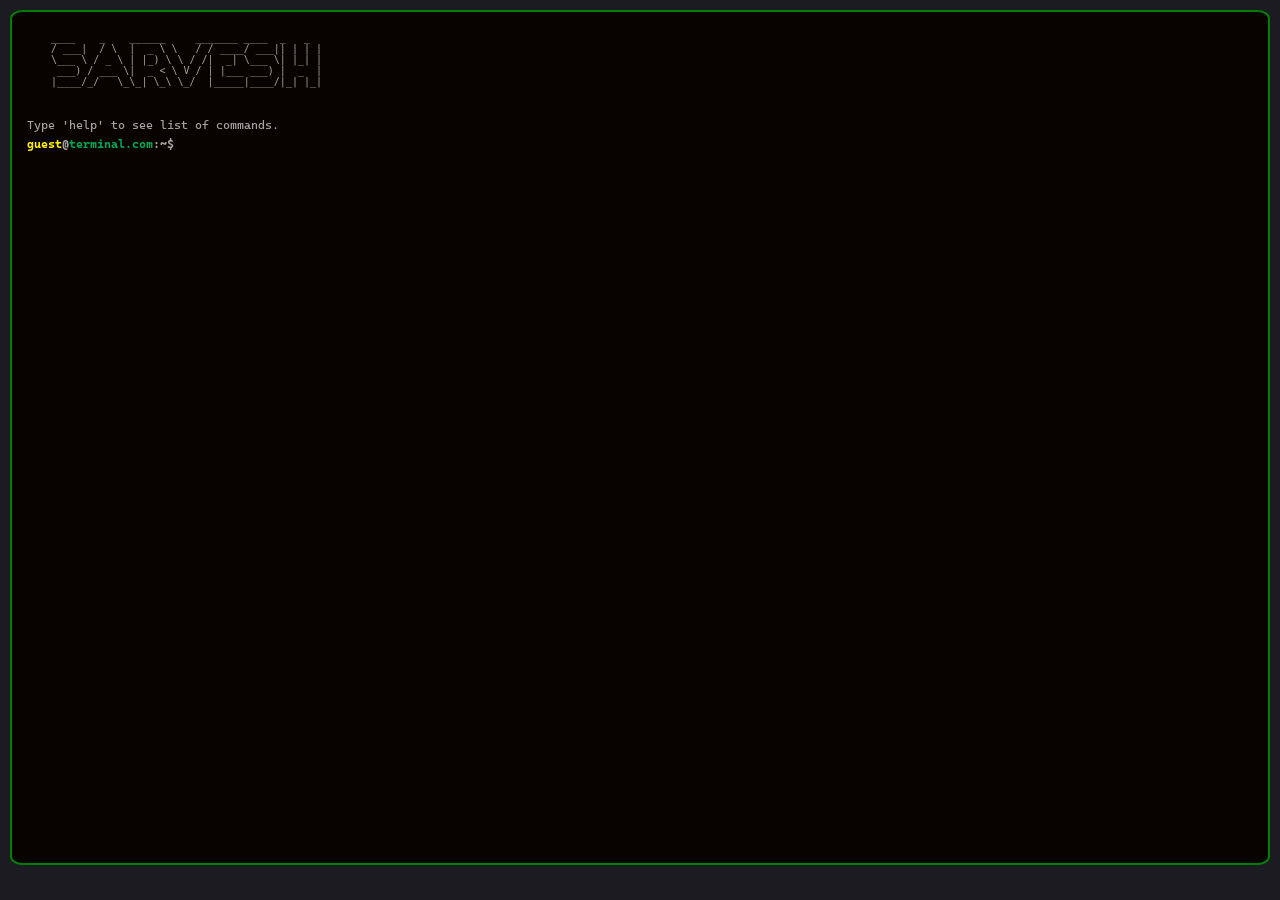
==== index.html @ 33ea5412 "Add files via upload" ====
<!DOCTYPE html>
<html lang="en">
<head>
    <meta charset="UTF-8">
    <meta name="viewport" content="width=device-width, initial-scale=1.0">
    <title>Portfolio</title>
    <link rel="stylesheet" href="style.css">
    <link rel="preconnect" href="https://fonts.googleapis.com">
    <link href="https://fonts.cdnfonts.com/css/cascadia-code" rel="stylesheet">
    <link rel="preconnect" href="https://fonts.googleapis.com">
<link rel="preconnect" href="https://fonts.gstatic.com" crossorigin>
<link href="https://fonts.googleapis.com/css2?family=Cascadia+Code:ital,wght@0,200..700;1,200..700&family=IBM+Plex+Mono:ital,wght@0,100;0,200;0,300;0,400;0,500;0,600;0,700;1,100;1,200;1,300;1,400;1,500;1,600;1,700&display=swap" rel="stylesheet">
    <link rel="preconnect" href="https://fonts.gstatic.com" crossorigin>
    <link rel="preconnect" href="https://fonts.googleapis.com">
<link rel="preconnect" href="https://fonts.gstatic.com" crossorigin>
<link href="https://fonts.googleapis.com/css2?family=Cascadia+Code:ital,wght@0,200..700;1,200..700&family=IBM+Plex+Mono:ital,wght@0,100;0,200;0,300;0,400;0,500;0,600;0,700;1,100;1,200;1,300;1,400;1,500;1,600;1,700&family=Roboto:ital,wght@0,100..900;1,100..900&display=swap" rel="stylesheet">
<link rel="preconnect" href="https://fonts.googleapis.com">
<link rel="preconnect" href="https://fonts.gstatic.com" crossorigin>
<link href="https://fonts.googleapis.com/css2?family=Cascadia+Code:ital,wght@0,200..700;1,200..700&family=Fira+Code:wght@300..700&family=IBM+Plex+Mono:ital,wght@0,100;0,200;0,300;0,400;0,500;0,600;0,700;1,100;1,200;1,300;1,400;1,500;1,600;1,700&family=Roboto:ital,wght@0,100..900;1,100..900&display=swap" rel="stylesheet">
<link rel="preconnect" href="https://fonts.googleapis.com">
<link rel="preconnect" href="https://fonts.gstatic.com" crossorigin>
<link href="https://fonts.googleapis.com/css2?family=Cascadia+Code:ital,wght@0,200..700;1,200..700&family=Fira+Code:wght@300..700&family=IBM+Plex+Mono:ital,wght@0,100;0,200;0,300;0,400;0,500;0,600;0,700;1,100;1,200;1,300;1,400;1,500;1,600;1,700&family=Roboto:ital,wght@0,100..900;1,100..900&display=swap" rel="stylesheet">
</head>
<body>
    <div class="terminal">
        <div class="art">

<pre class="nameart">
    ____    _    ______     _______ ____  _   _ 
    / ___|  / \  |  _ \ \   / / ____/ ___|| | | |
    \___ \ / _ \ | |_) \ \ / /|  _| \___ \| |_| |
     ___) / ___ \|  _ < \ V / | |___ ___) |  _  |
    |____/_/   \_\_| \_\ \_/  |_____|____/|_| |_|
                                                 
</pre>
        
        </div>
        
        <div class="header">
            <p class="head">Type 'help' to see list of commands. </p>
        </div> 
    </div>
   
    <script src="index.js"></script>
</body>
</html>
---- style.css ----
*{
    margin: 0;
    padding: 0;
    box-sizing: border-box;
    font-size: 62.5%;
    overflow: hidden;
}

:root{
    --guestColor: #fded02; 
    --domainColor: #01a252;
    --terminalColor: #090300;
    --artColor: #a5a2a2;
    --borderColor: green;
    --textAreaColor: var(--artColor);
    --loadingColor: #ffeaaa;
    --permission: red;
    --termBack: #1c1b22;
}

html{
    height: 100%;
}
body{
    height: 100%;
    background-color: var(--termBack);
}


.art{
    color: var(--artColor);
    font-size: 1rem;
    display: flex;
    align-items: center;
    justify-content: start;
}

.terminal{
    margin: 1rem;
    padding-left: 1.5rem;
    border: green solid 2px;
    border-radius: 1%;
    background-color: var(--terminalColor);
    height: 95%;
}

.header{
    margin-top: 2rem;
    font-family: 'Cascadia Code',monospace;
    color: var(--artColor);
}

.head{
    font-size: 1.2rem;
}

.nameart{
    font-size: 1rem;
    margin-top: 2rem;
    color: var(--artColor);
}

.cmdline{
    font-family: 'Cascadia Code',monospace;
    margin-top: 0.5rem;
    display: flex;
    align-items: center;
    font-weight: 700;
}


.prompt{
    display: flex;
    align-items: center;
    font-size: 1.2rem;
}

.textarea{
    border: none;
    outline: none;
    font-family: 'Cascadia Code',monospace;
    resize: none;
    overflow: hidden;
    margin-left: 0.5rem;
    font-size: 1.2rem;
    font-weight: 400;
    color: var(--artColor);
    background-color: var(--terminalColor);
    caret-color: var(--artColor);
}



.helpcommands{
    font-size: 1.2rem;
    font-family: 'Cascadia Code',monospace;
    display: inline-block;
    margin-top: 0.4rem;
    color: var(--artColor);
}

.projects{
    display: flex;
    flex-direction: column;
    padding-left: 1rem;
}

.neofetch{
    font-size: 1rem;
    font-family: 'Cascadia Code',monospace;
    margin-top: 0.2rem;
    color: var(--artColor);
}

.devtext{
    font-size: 1rem;
    font-family: 'Cascadia Code',monospace;
    margin-top: 0.2rem;
    color: var(--artColor);
}

.loading{
    font-size: 1rem;
    font-family: 'Cascadia Code',monospace;
    margin-top: 0.2rem;
    color: var(--loadingColor);
}

.permission{
    color: var(--permission);
}

.whoami{
    font-size: 1.7rem; 
    font-family: "Fira Code", monospace;
    display: inline-block;
    margin-top: 0.2rem;
    color: var(--artColor);
    margin-bottom: 0.1rem;
}

.whoami p{
    line-height: 1.6;
    padding-top: 1rem;
    padding-bottom: 0.7rem;
}


.guest{
    color: var(--guestColor);
}

.domain{
    color: var(--domainColor);
}

.at, .letters{
    color: var(--artColor);
    font-size: 1.2rem;
}
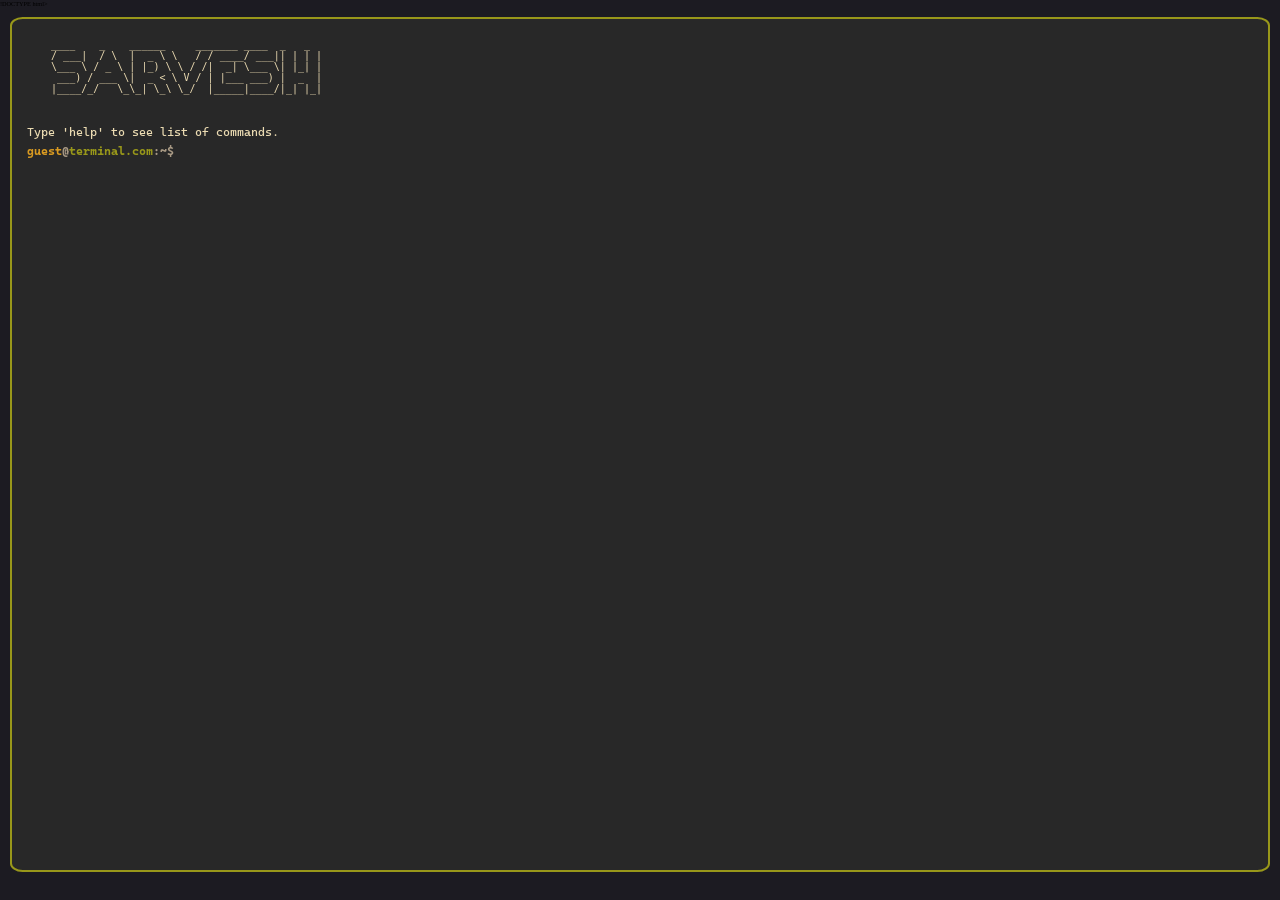
==== commit 69a9ba30: "first-commmit" ====
--- a/index.html
+++ b/index.html
@@ -1,4 +1,4 @@
-<!DOCTYPE html>
+!DOCTYPE html>
 <html lang="en">
 <head>
     <meta charset="UTF-8">
@@ -22,6 +22,7 @@
 <link href="https://fonts.googleapis.com/css2?family=Cascadia+Code:ital,wght@0,200..700;1,200..700&family=Fira+Code:wght@300..700&family=IBM+Plex+Mono:ital,wght@0,100;0,200;0,300;0,400;0,500;0,600;0,700;1,100;1,200;1,300;1,400;1,500;1,600;1,700&family=Roboto:ital,wght@0,100..900;1,100..900&display=swap" rel="stylesheet">
 </head>
 <body>
+    <audio src="music.wav" style="display: none;" id="audio" preload="auto"></audio>
     <div class="terminal">
         <div class="art">
 
--- a/style.css
+++ b/style.css
@@ -16,6 +16,7 @@
     --loadingColor: #ffeaaa;
     --permission: red;
     --termBack: #1c1b22;
+    --letterColor: var(--artColor);
 }
 
 html{
@@ -38,7 +39,7 @@
 .terminal{
     margin: 1rem;
     padding-left: 1.5rem;
-    border: green solid 2px;
+    border: var(--borderColor) solid 2px;
     border-radius: 1%;
     background-color: var(--terminalColor);
     height: 95%;
@@ -155,6 +156,24 @@
 }
 
 .at, .letters{
-    color: var(--artColor);
+    color: var(--letterColor);
     font-size: 1.2rem;
 }
+
+.pass{
+    display: inline-block;
+    font-size: 1.2rem;
+    font-family: 'Cascadia Code',monospace;
+    display: inline-block;
+    margin-top: 0.4rem;
+    color: var(--artColor);
+}
+
+.pass span{
+    font-size: 1.2rem;
+    line-height: 1.5;
+}
+
+.pass .textarea {
+    margin-left: 0rem;
+}
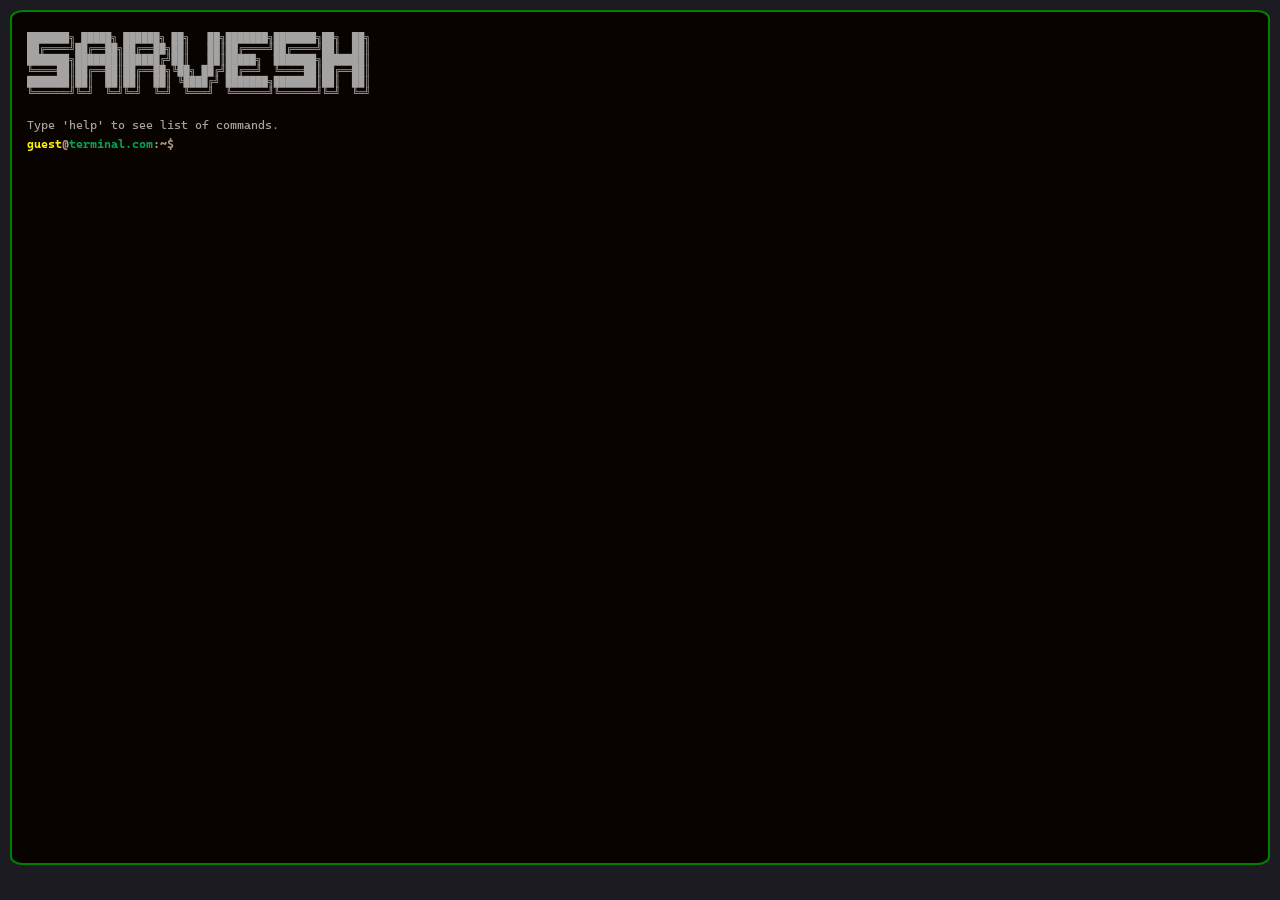
==== commit 27f8bb5c: "theme-changes" ====
--- a/index.html
+++ b/index.html
@@ -1,4 +1,4 @@
-!DOCTYPE html>
+<!DOCTYPE html>
 <html lang="en">
 <head>
     <meta charset="UTF-8">
@@ -22,17 +22,17 @@
 <link href="https://fonts.googleapis.com/css2?family=Cascadia+Code:ital,wght@0,200..700;1,200..700&family=Fira+Code:wght@300..700&family=IBM+Plex+Mono:ital,wght@0,100;0,200;0,300;0,400;0,500;0,600;0,700;1,100;1,200;1,300;1,400;1,500;1,600;1,700&family=Roboto:ital,wght@0,100..900;1,100..900&display=swap" rel="stylesheet">
 </head>
 <body>
-    <audio src="music.wav" style="display: none;" id="audio" preload="auto"></audio>
+    <audio src="assets/music.wav" style="display: none;" id="audio" preload="auto"></audio>
     <div class="terminal">
         <div class="art">
 
 <pre class="nameart">
-    ____    _    ______     _______ ____  _   _ 
-    / ___|  / \  |  _ \ \   / / ____/ ___|| | | |
-    \___ \ / _ \ | |_) \ \ / /|  _| \___ \| |_| |
-     ___) / ___ \|  _ < \ V / | |___ ___) |  _  |
-    |____/_/   \_\_| \_\ \_/  |_____|____/|_| |_|
-                                                 
+███████╗ █████╗ ██████╗ ██╗   ██╗███████╗███████╗██╗  ██╗
+██╔════╝██╔══██╗██╔══██╗██║   ██║██╔════╝██╔════╝██║  ██║
+███████╗███████║██████╔╝██║   ██║█████╗  ███████╗███████║
+╚════██║██╔══██║██╔══██╗╚██╗ ██╔╝██╔══╝  ╚════██║██╔══██║
+███████║██║  ██║██║  ██║ ╚████╔╝ ███████╗███████║██║  ██║
+╚══════╝╚═╝  ╚═╝╚═╝  ╚═╝  ╚═══╝  ╚══════╝╚══════╝╚═╝  ╚═╝
 </pre>
         
         </div>
--- a/style.css
+++ b/style.css
@@ -135,7 +135,7 @@
     font-size: 1.7rem; 
     font-family: "Fira Code", monospace;
     display: inline-block;
-    margin-top: 0.2rem;
+    margin-top: 0.4rem;
     color: var(--artColor);
     margin-bottom: 0.1rem;
 }
@@ -143,7 +143,6 @@
 .whoami p{
     line-height: 1.6;
     padding-top: 1rem;
-    padding-bottom: 0.7rem;
 }
 
 
